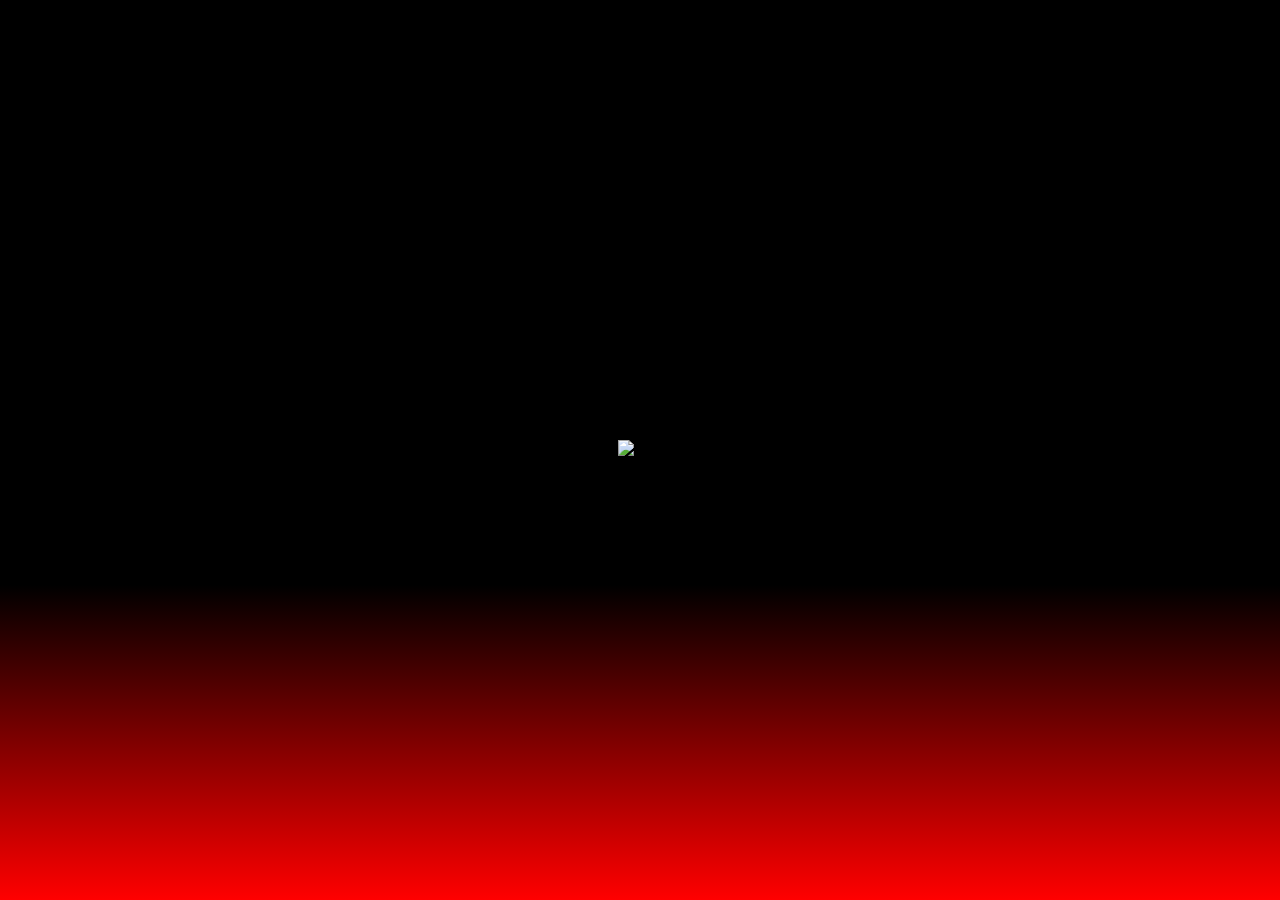
==== index.html @ dd85ea5d "iniciando" ====
<!DOCTYPE html>
<html lang="en">
<head>
	<meta charset="UTF-8">
	<meta name="viewport" content="width=device-width, initial-scale=1.0">
	<meta http-equiv="X-UA-Compatible" content="ie=edge">
	<link rel="stylesheet" href="vendors/bootstrap/css/bootstrap.min.css">
	<link href="https://fonts.googleapis.com/css?family=Raleway" rel="stylesheet">
	<link rel="stylesheet" href="css/main.css">
	<title>JqueryJojojo</title>
</head>
<body class="grad70">
	<main class="container-flex-column vh100"> <!--flex:usar flexbox y centrarlo-->
		<div class="container-fluid">
			<div class="row">
				<div class="col-xs-12">
					<img src="assets/img/logo.gif" class="img-responsive logo" alt="logo">
				</div>
			</div>
		</div>
		</div>
	</main>

	<script src="vendors/jquery/jquery-3.2.1.min.js"></script>  <!-- este recurso siempre debe ir antes del linkeado -->
	<script src="js/app.js"></script>
</body>
</html>





	<!-- <h1>TITULO 1</h1>
	<p>Lorem ipsum dolor sit amet consectetur adipisicing elit. Autem, alias? Obcaecati, impedit doloremque? Voluptatibus ipsa corrupti officiis iste laudantium provident vitae quaerat hic ea, aperiam, quisquam molestias, ipsam consequatur quis.</p>
	<ul>
	<li>Progrmar en $</li>
	<li>Bailar</li>
	<li>Dictar</li>
</ul> pruebaa-->
---- css/main.css ----
body {
	font-family: 'Raleway', sans-serif !important;
	color: black;
}
.logo{
	text-align: center;
}
.grad70{
	background: linear-gradient(rgb(0, 0, 0) 65%, red); 
}
.container-flex-column {
	display: flex;
	flex-direction: column;
	justify-content: center;
	padding: 2em;
	/* height: 100vh; */
}
.vh100{
	height: 100vh;
}
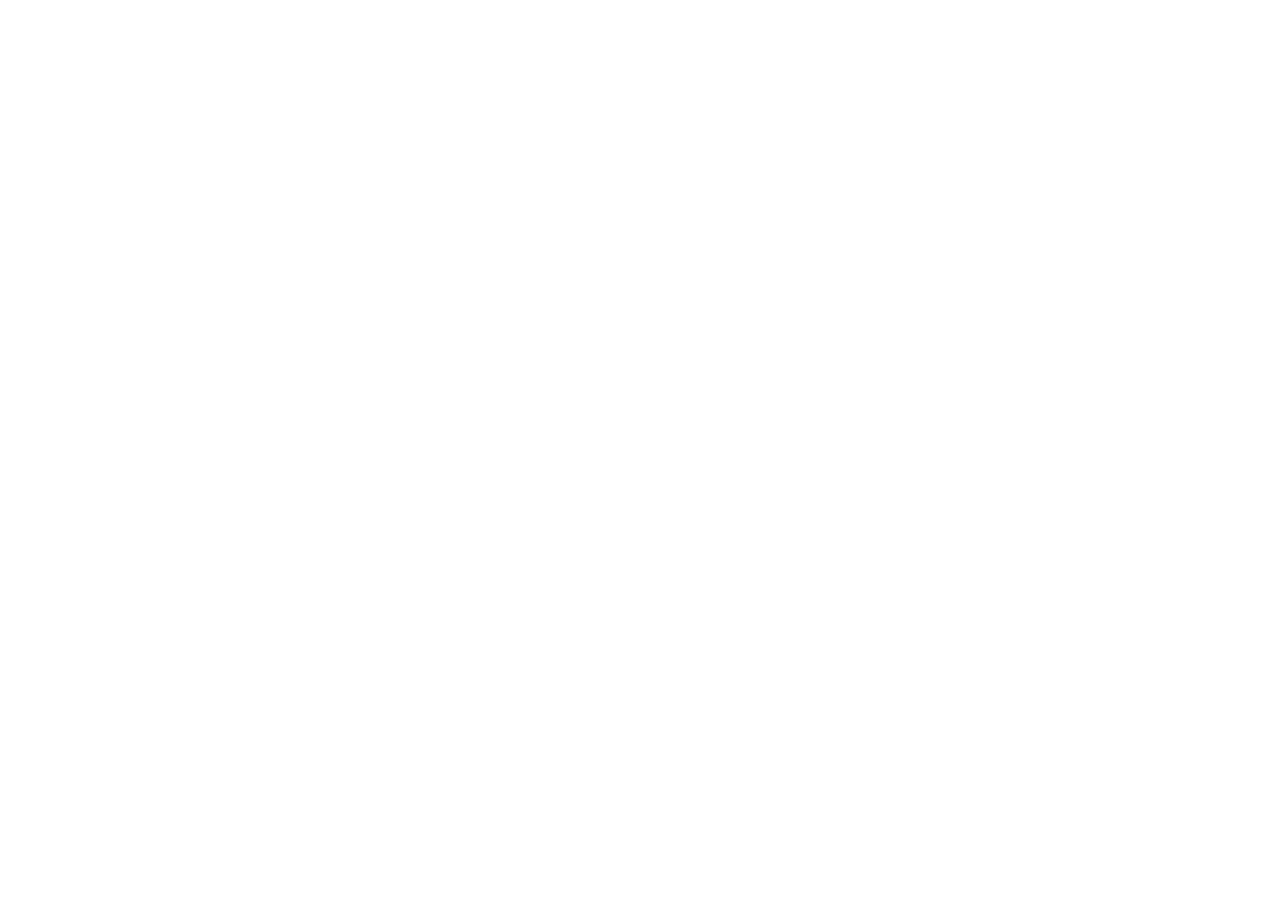
==== commit 42dccf0b: "html" ====
--- a/index.html
+++ b/index.html
@@ -5,35 +5,13 @@
 	<meta name="viewport" content="width=device-width, initial-scale=1.0">
 	<meta http-equiv="X-UA-Compatible" content="ie=edge">
 	<link rel="stylesheet" href="vendors/bootstrap/css/bootstrap.min.css">
-	<link href="https://fonts.googleapis.com/css?family=Raleway" rel="stylesheet">
 	<link rel="stylesheet" href="css/main.css">
 	<title>JqueryJojojo</title>
 </head>
-<body class="grad70">
-	<main class="container-flex-column vh100"> <!--flex:usar flexbox y centrarlo-->
-		<div class="container-fluid">
-			<div class="row">
-				<div class="col-xs-12">
-					<img src="assets/img/logo.gif" class="img-responsive logo" alt="logo">
-				</div>
-			</div>
-		</div>
-		</div>
-	</main>
+<body>
+
 
 	<script src="vendors/jquery/jquery-3.2.1.min.js"></script>  <!-- este recurso siempre debe ir antes del linkeado -->
 	<script src="js/app.js"></script>
 </body>
 </html>
-
-
-
-
-
-	<!-- <h1>TITULO 1</h1>
-	<p>Lorem ipsum dolor sit amet consectetur adipisicing elit. Autem, alias? Obcaecati, impedit doloremque? Voluptatibus ipsa corrupti officiis iste laudantium provident vitae quaerat hic ea, aperiam, quisquam molestias, ipsam consequatur quis.</p>
-	<ul>
-	<li>Progrmar en $</li>
-	<li>Bailar</li>
-	<li>Dictar</li>
-</ul> pruebaa-->
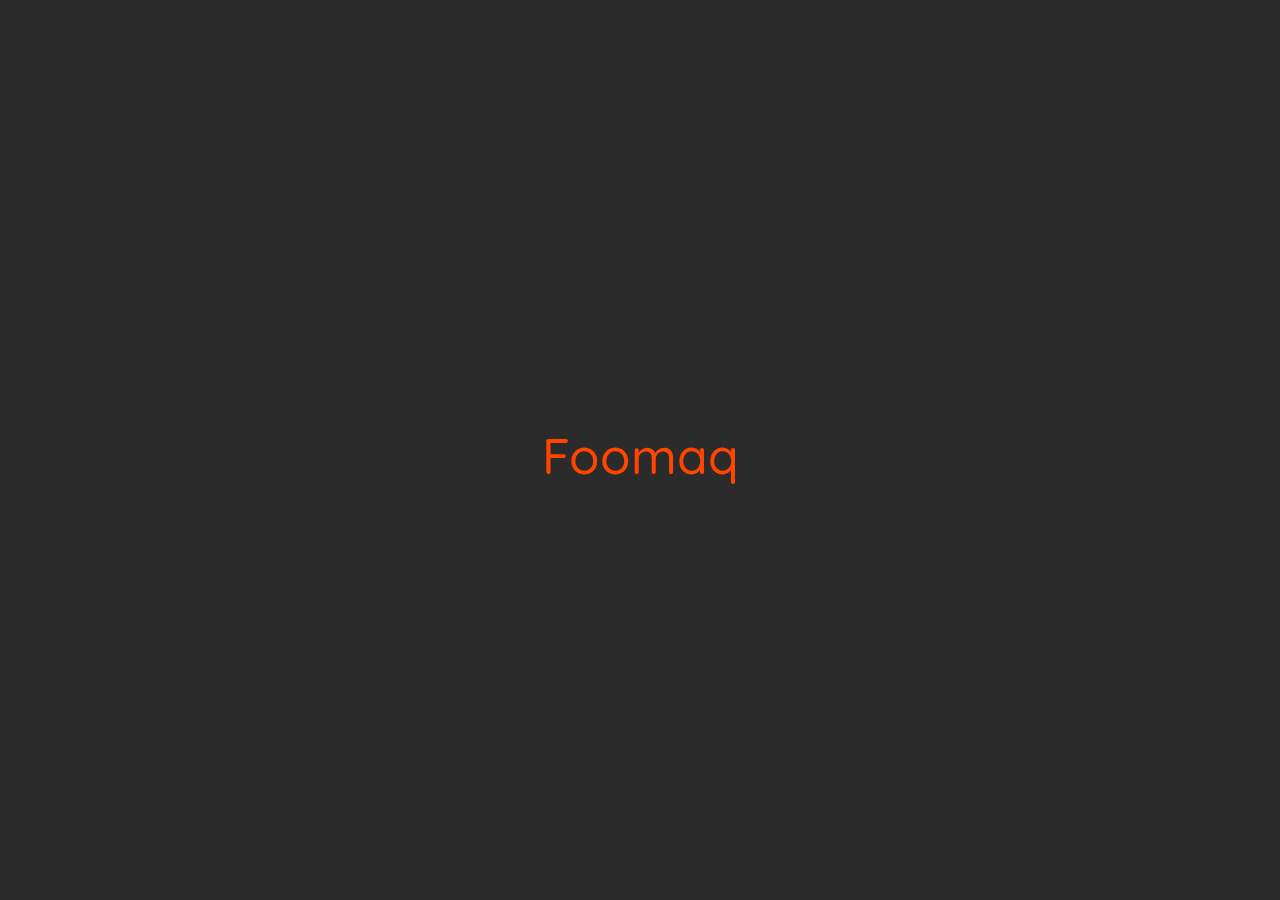
==== commit ad108609: "carpeta view" ====
--- a/index.html
+++ b/index.html
@@ -4,11 +4,25 @@
 	<meta charset="UTF-8">
 	<meta name="viewport" content="width=device-width, initial-scale=1.0">
 	<meta http-equiv="X-UA-Compatible" content="ie=edge">
+	<link href="https://fonts.googleapis.com/css?family=Quicksand" rel="stylesheet">
 	<link rel="stylesheet" href="vendors/bootstrap/css/bootstrap.min.css">
 	<link rel="stylesheet" href="css/main.css">
-	<title>JqueryJojojo</title>
+	<title>FOODMAQ</title>
 </head>
+
 <body>
+
+	<!-- index.hmtl -->
+	<section class="container-flex-column vh100">
+		<div class="container-fluid">
+			<div class="row">
+				<div class="col-xs-12 col-sm-12">
+					<h1 class="foodmaq">Foomaq</h1>	
+				</div>
+			</div>
+		</div>
+	</section>
+
 
 
 	<script src="vendors/jquery/jquery-3.2.1.min.js"></script>  <!-- este recurso siempre debe ir antes del linkeado -->
--- a/css/main.css
+++ b/css/main.css
@@ -1,20 +1,33 @@
 body {
-	font-family: 'Raleway', sans-serif !important;
-	color: black;
+
+	font-family: 'Quicksand', sans-serif;
+	background-color: #2b2b2b;
 }
-.logo{
-	text-align: center;
-}
-.grad70{
-	background: linear-gradient(rgb(0, 0, 0) 65%, red); 
-}
+
 .container-flex-column {
 	display: flex;
 	flex-direction: column;
 	justify-content: center;
 	padding: 2em;
-	/* height: 100vh; */
+
+	
 }
+
 .vh100{
 	height: 100vh;
 }
+.foodmaq{
+	font-size: 5rem;
+	color: orangered;
+}
+/* home.html */
+.map{
+	/* width: 200px;
+	height: 160px; */
+	outline: 2px solid white;
+}
+.subtitle{
+	font-size: 3rem;
+	color: orangered;
+
+}
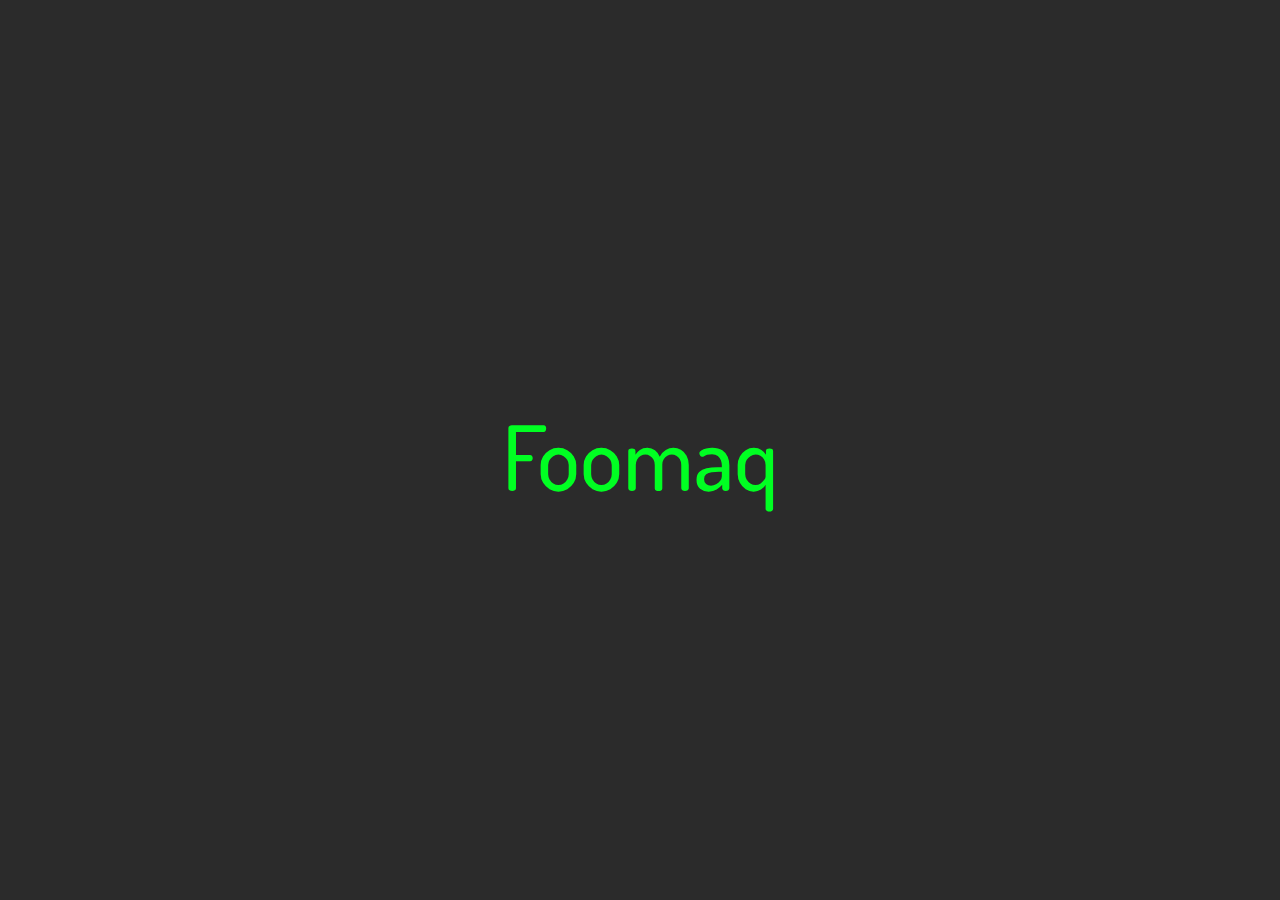
==== commit 34a4abf8: "delete y edicion" ====
--- a/index.html
+++ b/index.html
@@ -5,7 +5,9 @@
 	<meta name="viewport" content="width=device-width, initial-scale=1.0">
 	<meta http-equiv="X-UA-Compatible" content="ie=edge">
 	<link href="https://fonts.googleapis.com/css?family=Quicksand" rel="stylesheet">
-	<link rel="stylesheet" href="vendors/bootstrap/css/bootstrap.min.css">
+	<link href="https://fonts.googleapis.com/css?family=Dosis" rel="stylesheet">
+	<link rel="stylesheet" 
+	href="vendors/bootstrap/css/bootstrap.min.css">
 	<link rel="stylesheet" href="css/main.css">
 	<title>FOODMAQ</title>
 </head>
@@ -13,7 +15,7 @@
 <body>
 
 	<!-- index.hmtl -->
-	<section class="container-flex-column vh100">
+	<section class=" show1 container-flex-column vh100">
 		<div class="container-fluid">
 			<div class="row">
 				<div class="col-xs-12 col-sm-12">
--- a/css/main.css
+++ b/css/main.css
@@ -1,7 +1,9 @@
 body {
 
-	font-family: 'Quicksand', sans-serif;
+	font-family: 'Dosis', sans-serif;
 	background-color: #2b2b2b;
+	padding: 0;
+	margin: 0;
 }
 
 .container-flex-column {
@@ -9,25 +11,109 @@
 	flex-direction: column;
 	justify-content: center;
 	padding: 2em;
-
-	
 }
 
 .vh100{
 	height: 100vh;
 }
 .foodmaq{
-	font-size: 5rem;
-	color: orangered;
+	width: 100%;
+	font-size: 9rem;
+	color: rgb(0, 255, 34);
 }
+
 /* home.html */
-.map{
-	/* width: 200px;
-	height: 160px; */
-	outline: 2px solid white;
+.box-home-foodmaq{
+	padding: 0;
+	margin: 0;
 }
+
+.home-foodmaq{
+	padding: 0;
+	width: 100%;
+	font-size: 4rem;
+	color: rgb(0, 255, 34);;
+}
+
+.line{
+	padding-bottom: 5px;
+	margin: 0;
+	width: 100%;
+}
+
+#map {
+
+	height: 200px;
+	height: 200px;
+	padding: 15px;
+}
+	
 .subtitle{
+	padding: 0;
+	margin: 0;
 	font-size: 3rem;
-	color: orangered;
+	color: rgb(0, 255, 34);;
+}
 
+.select-type{
+	width: 85%;
+	font-weight: bold;
 }
+.img-food{
+	display: inline-block;
+	
+}
+.food-images{
+	padding: 8px 0px 5px;
+	width: 140px;
+	height: 100px;
+	/* border: 1px solid red; */
+	border-radius: 15%
+}
+
+/* Helpers*/
+
+.food-title{
+	color: white;
+}
+
+.card-img-top{
+	width: 300px;
+	height: 300px;
+}
+
+.card{
+	text-align: center;
+	padding-top: 10px;
+}
+
+.card-img-top{
+	width: 230px;
+	height: 200px;
+	border-radius: 10%;
+}
+
+.card-title, .card-text{
+	color: aquamarine;
+	padding: 5px;
+	margin: 0;
+}
+.btn-link{
+	border:none;
+}
+/* modal */
+.modal-img{
+	width: 200px;
+	height: 200px;
+	text-align: center;
+}
+.modal-text{
+	display: inline-block;
+}
+.modal-footer{
+	text-align: center;
+}
+
+
+
+
